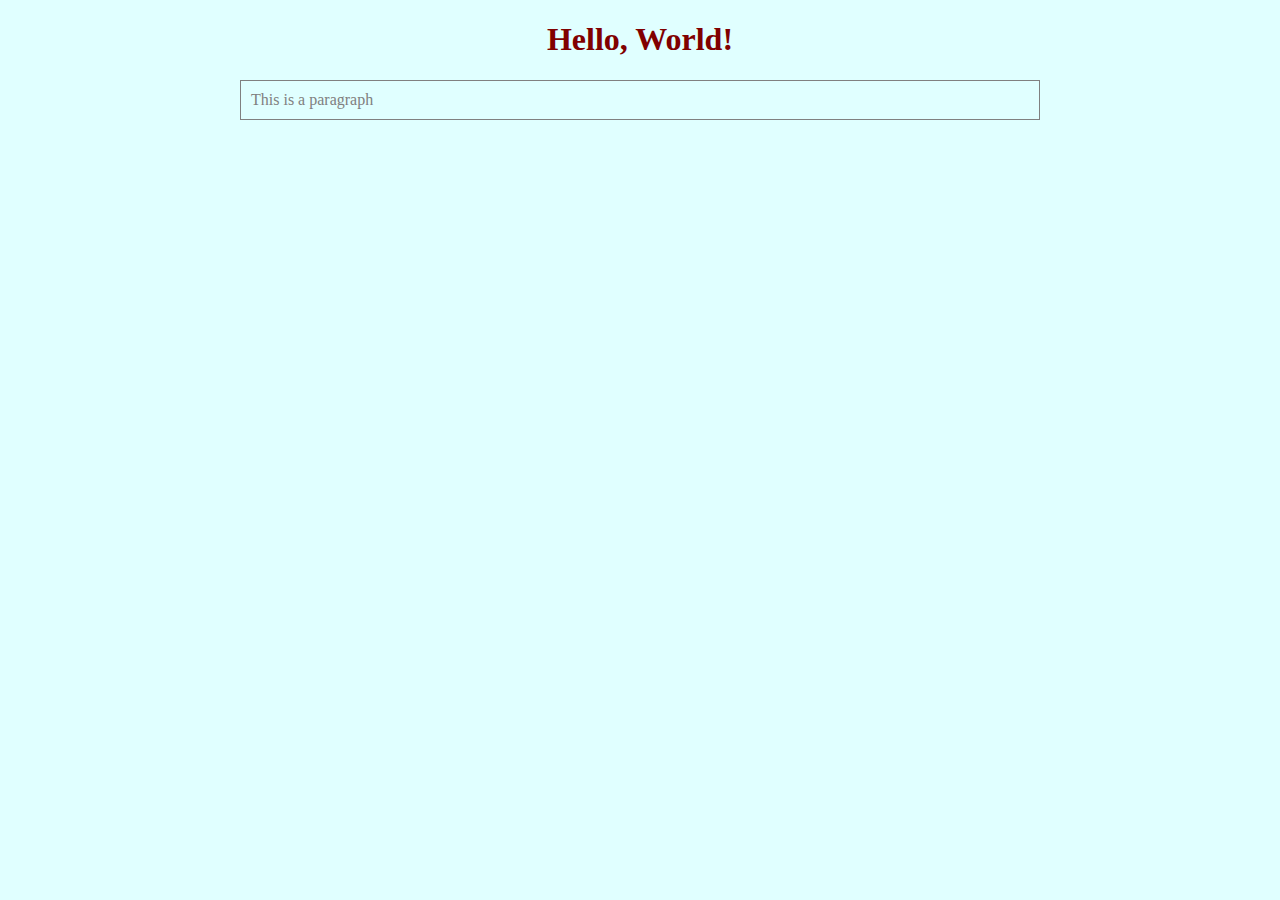
==== Chapter3/index.html @ 09b23bf3 "first external style sheet" ====
<!DOCTYPE html>
<html>
<head>
	<title>My First Web App</title>
	<link rel="stylesheet" type="text/css" href="style.css">
</head>

<body>
  <h1>Hello, World!</h1>

  <p>This is a paragraph</p>
</body>
</html>
---- Chapter3/style.css ----
body  {
	background: lightcyan;
	width: 800px;
	margin: auto;
}

h1  {
	color: maroon;
	text-align: center;
}

p  {
	color: gray;
	border: 1px solid gray;
	padding: 10px;
}
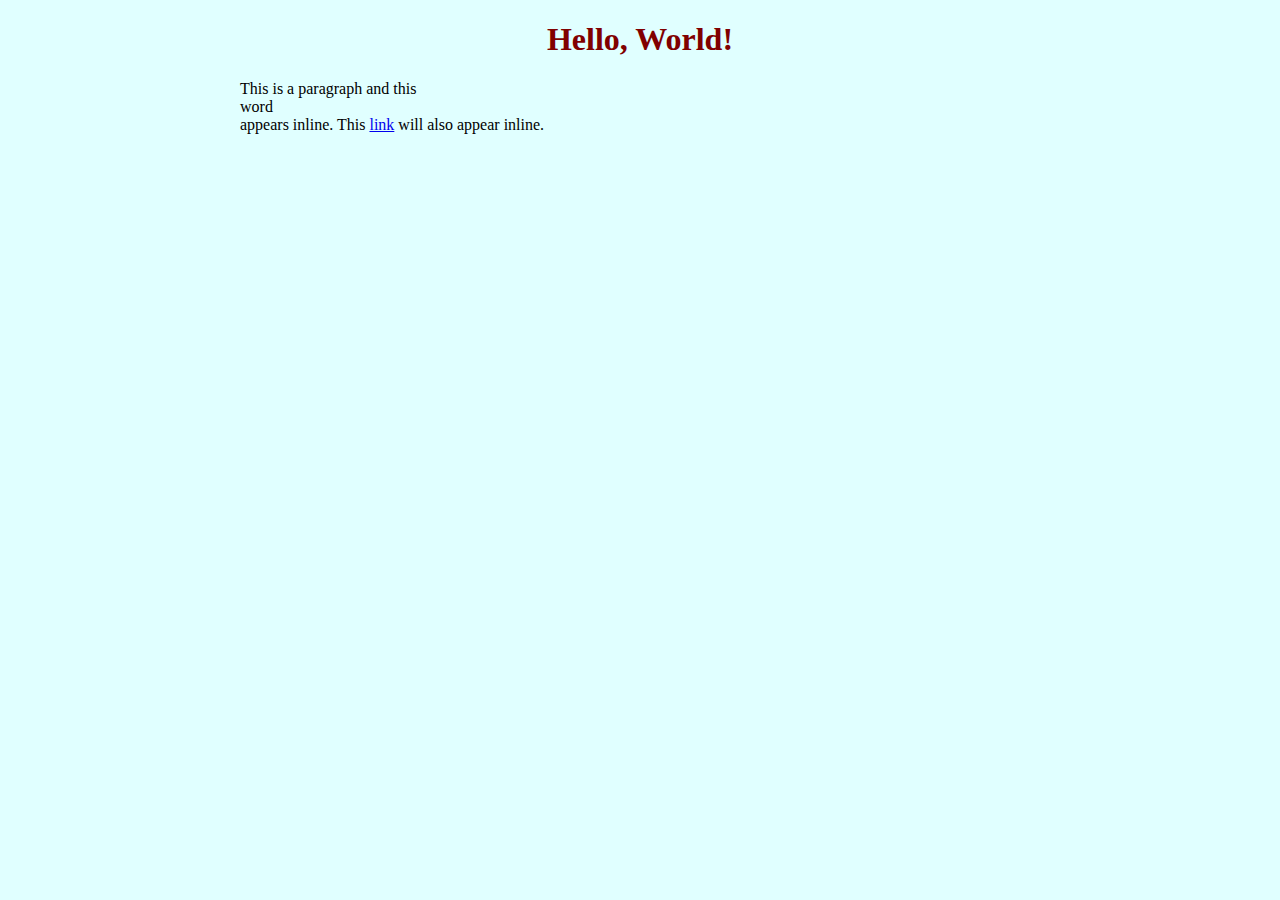
==== commit 28bd7793: "style sheets" ====
--- a/Chapter3/index.html
+++ b/Chapter3/index.html
@@ -8,6 +8,8 @@
 <body>
   <h1>Hello, World!</h1>
 
-  <p>This is a paragraph</p>
+  <div>
+  	This is a paragraph and this <div>word</div> appears inline. This <a href="http://www.example.com">link</a> will also appear inline.
+  </div>
 </body>
 </html>--- a/Chapter3/style.css
+++ b/Chapter3/style.css
@@ -1,7 +1,8 @@
+/* Here we are styling the body */
 body  {
-	background: lightcyan;
-	width: 800px;
-	margin: auto;
+	background: lightcyan;  /* Set the background to a light bluish color */
+	width: 800px;           /* Set the body width to 800 pixels */
+	margin: auto;           /* Set the margin to 'auto' */
 }
 
 h1  {
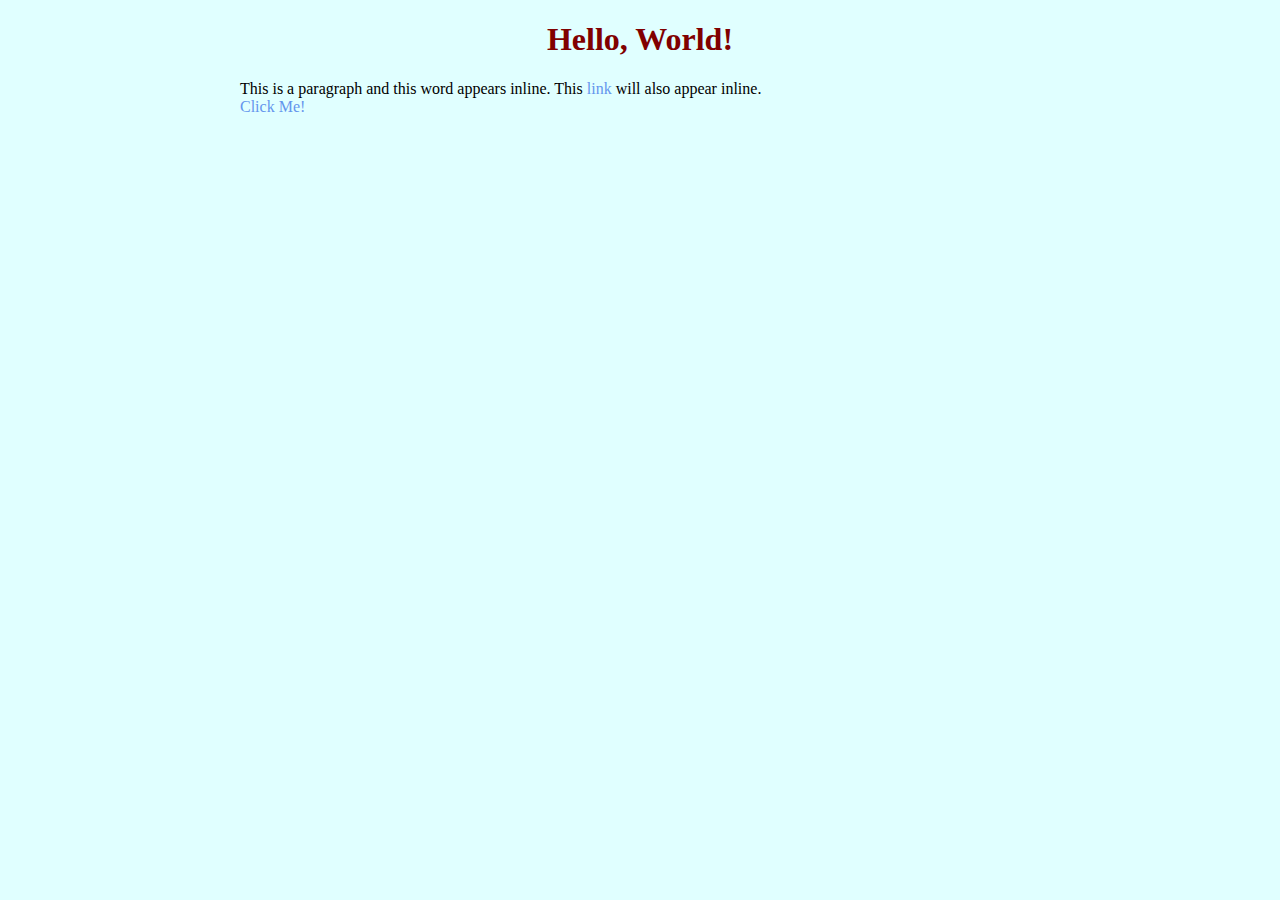
==== commit 664ec157: "anchor styling added to css file" ====
--- a/Chapter3/index.html
+++ b/Chapter3/index.html
@@ -9,7 +9,9 @@
   <h1>Hello, World!</h1>
 
   <div>
-  	This is a paragraph and this <div>word</div> appears inline. This <a href="http://www.example.com">link</a> will also appear inline.
+  	This is a paragraph and this <span>word</span> appears inline. This <a href="http://www.example.com">link</a> will also appear inline.
   </div>
+
+  <a href="http://www.example.com">Click Me!</a>
 </body>
 </html>--- a/Chapter3/style.css
+++ b/Chapter3/style.css
@@ -14,4 +14,17 @@
 	color: gray;
 	border: 1px solid gray;
 	padding: 10px;
+}
+
+a  {
+	color: cornflowerblue;
+	text-decoration: none;   /* remove the default underline */
+}
+
+a:visited  {
+	color: tomato;
+}
+
+a:hover  {
+	text-decoration: underline;
 }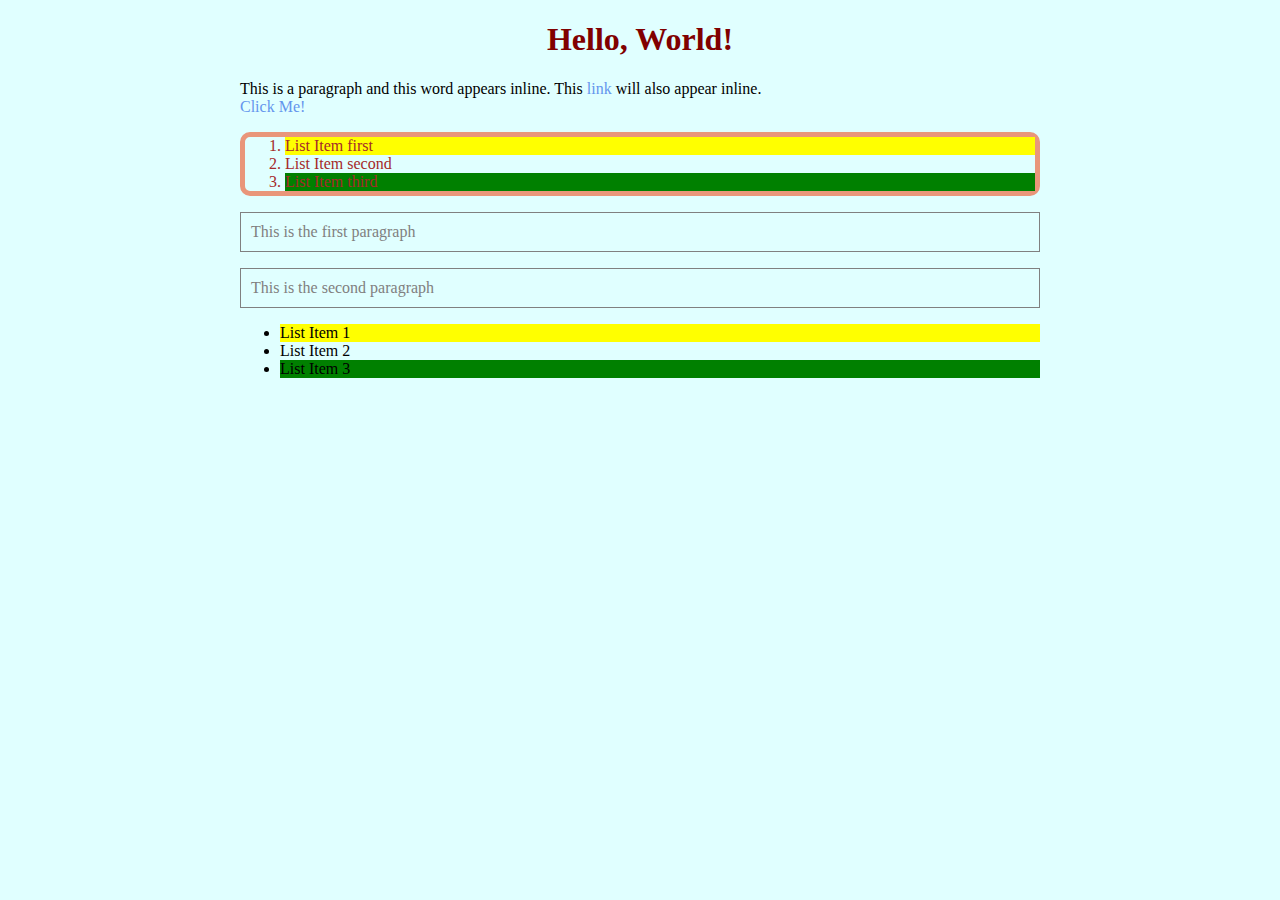
==== commit e19b31b2: "more style rules added to css file" ====
--- a/Chapter3/index.html
+++ b/Chapter3/index.html
@@ -13,5 +13,23 @@
   </div>
 
   <a href="http://www.example.com">Click Me!</a>
+
+  <div class="content">
+  	<ol>
+  		<li>List Item <span class="number">first</span></li>
+  		<li>List Item <span class="number">second</span></li>
+  		<li>List Item <span class="number">third</span></li>
+  	</ol>
+
+  	<p>This is the <span>first</span> paragraph</p>
+
+  	<p>This is the <span>second</span> paragraph</p>
+  </div>
+
+  	<ul>
+  		<li>List Item <span class="number">1</span></li>
+  		<li>List Item <span class="number">2</span></li>
+  		<li>List Item <span class="number">3</span></li>
+  	</ul>
 </body>
 </html>--- a/Chapter3/style.css
+++ b/Chapter3/style.css
@@ -27,4 +27,24 @@
 
 a:hover  {
 	text-decoration: underline;
-}+}
+
+ol  {
+	border: 5px solid darksalmon;
+	border-radius: 10px;
+}
+
+.content  li  {
+	color: brown;   /* Only list items descendant to div class 'content' are brown */
+}
+
+li:first-child  {
+	background: yellow;
+}
+
+li:nth-child(3)  {
+	background: green;
+}
+
+
+
